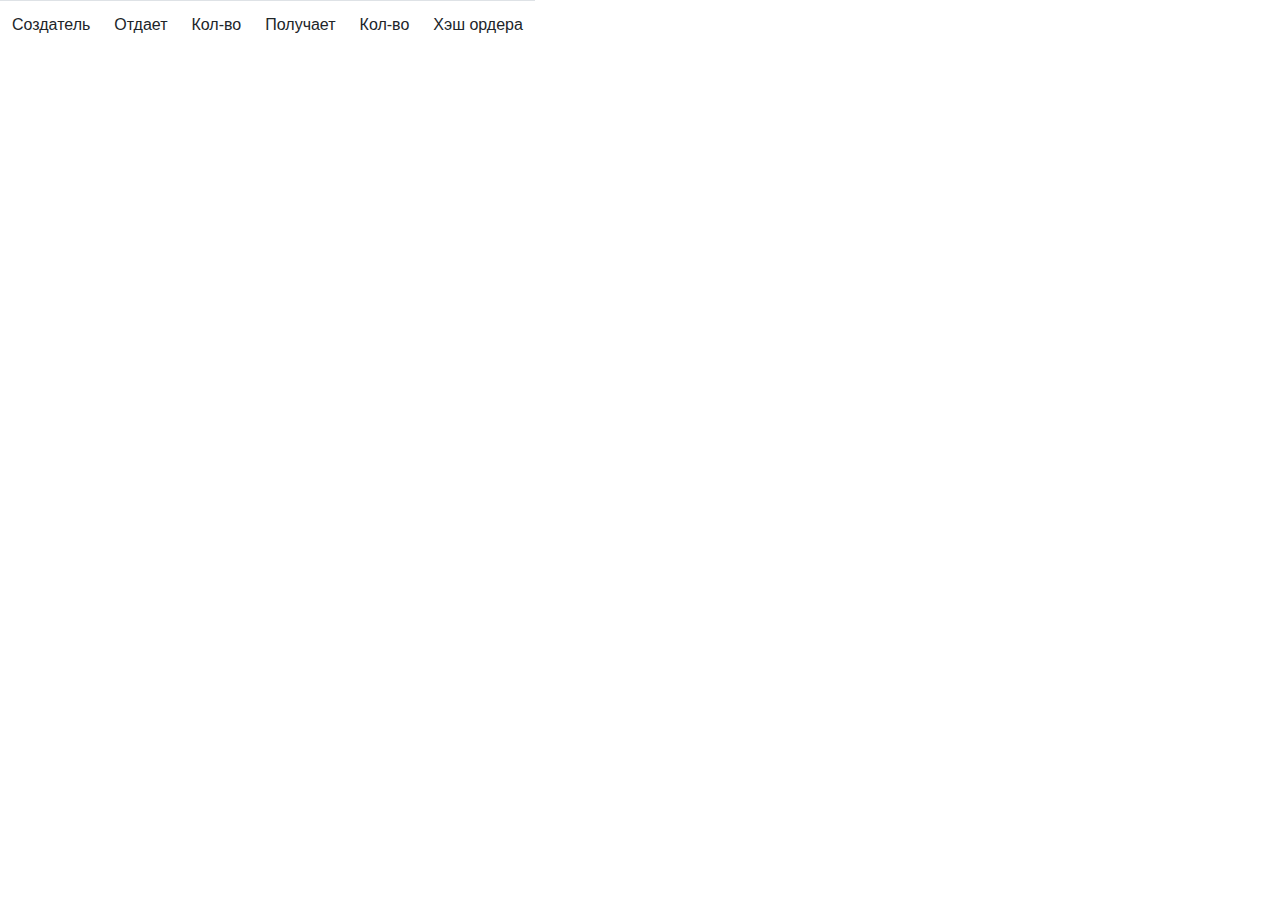
==== all.html @ e1343645 "Update all.html" ====
<!doctype html>
<html lang="en">
<head>
  <script
			src="https://code.jquery.com/jquery-3.4.1.min.js"
			integrity="sha256-CSXorXvZcTkaix6Yvo6HppcZGetbYMGWSFlBw8HfCJo="
			crossorigin="anonymous"></script>
		<script src="web3.js"></script>
		<link href="https://stackpath.bootstrapcdn.com/bootstrap/4.3.1/css/bootstrap.min.css" rel="stylesheet" integrity="sha384-ggOyR0iXCbMQv3Xipma34MD+dH/1fQ784/j6cY/iJTQUOhcWr7x9JvoRxT2MZw1T" crossorigin="anonymous">
</head>
<body>
	<table class="table table-striped table-responsive">
		<thead>
			<td>
				Создатель
			</td>
			<td>
				Отдает
			</td>
			<td>
				Кол-во
			</td>
			<td>
				Получает
			</td>
			<td>
				Кол-во
			</td>
			<td>
				Хэш ордера
			</td>
		</thead>
		<tbody>
		</tbody>
	</table>
 

	<script src="all-integration.js"></script>
</body>
</html>
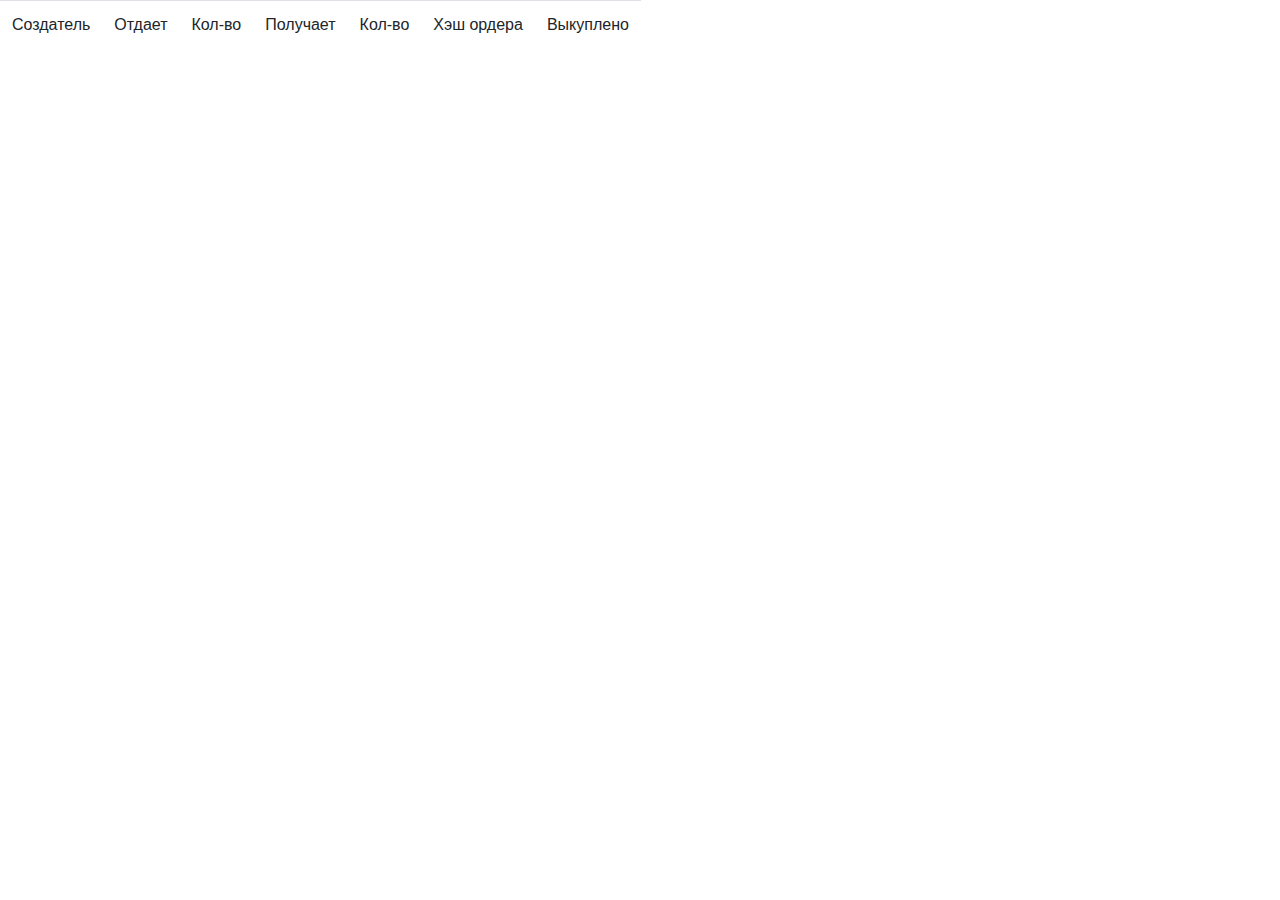
==== commit 55d95608: "Update all.html" ====
--- a/all.html
+++ b/all.html
@@ -29,6 +29,9 @@
 			<td>
 				Хэш ордера
 			</td>
+			<td>
+				Выкуплено
+			</td>
 		</thead>
 		<tbody>
 		</tbody>
